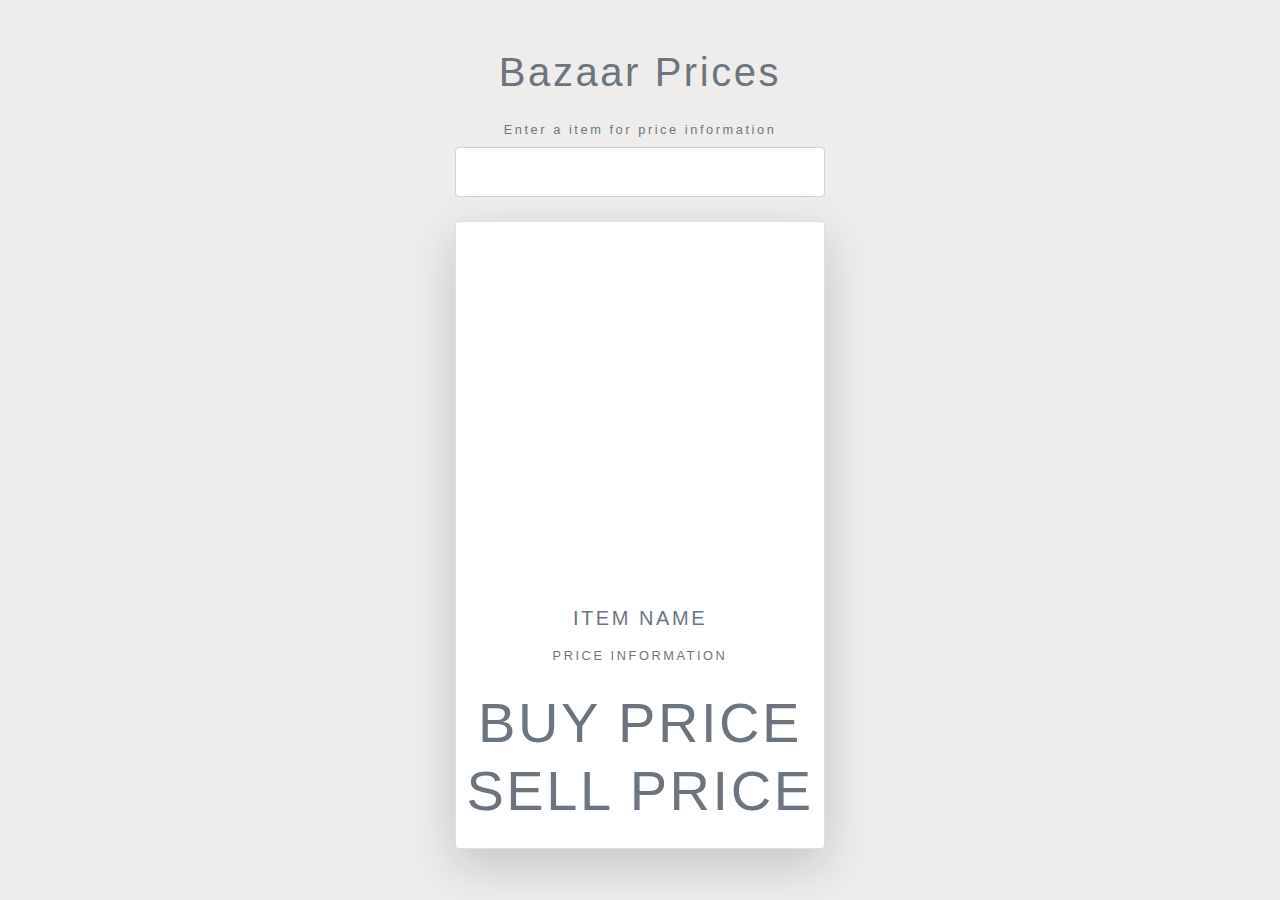
==== bazaarPrices/index.html @ 678d0a2f "renamed folder" ====
<html lang="en">
  <head>
    <meta charset="UTF-8" />
    <meta name="viewport" content="width=device-width, initial-scale=1.0" />
    <meta http-equiv="X-UA-Compatible" content="ie=edge" />
    <link
      rel="stylesheet"
      href="https://stackpath.bootstrapcdn.com/bootstrap/4.5.2/css/bootstrap.min.css"
      integrity="sha384-JcKb8q3iqJ61gNV9KGb8thSsNjpSL0n8PARn9HuZOnIxN0hoP+VmmDGMN5t9UJ0Z"
      crossorigin="anonymous"
    />
    <link rel="stylesheet" href="styles.css" />
    <title>Bazaar Prices</title>
  </head>

  <body>
    <div class="container my-5 mx-auto">
      <h1 class="text-muted text-center my-4">Bazaar Prices</h1>

      <form class="change-location my-4 text-center text-muted">
        <label for="item">Enter a item for price information</label>
        <input type="text" name="item" class="form-control p-4" />
      </form>

      <div class="card shadow-lg rounded">
        <img
          src="[data-uri]%3D%3D"
          class="time card-img-top itemImage"
        />
        <div class="icon bg-light mx-auto text-center">
          <!-- icon here later -->
        </div>
        <div class="text-muted text-uppercase text-center details">
          <h5 class="my-3 itemName">Item Name</h5>
          <div class="my-3">Price Information</div>
          <div class="display-4 my-4">
            <span class="buyPrice">Buy Price</span>
            <br />
            <span class="sellPrice">Sell Price</span>
          </div>
        </div>
      </div>
    </div>

    <script src="scripts/wrangle.js"></script>
    <script src="scripts/app.js"></script>
  </body>
</html>
---- bazaarPrices/styles.css ----
body {
  background: #eeedec;
  letter-spacing: 0.2em;
  font-size: 0.8em;
}
.container {
  max-width: 400px;
}
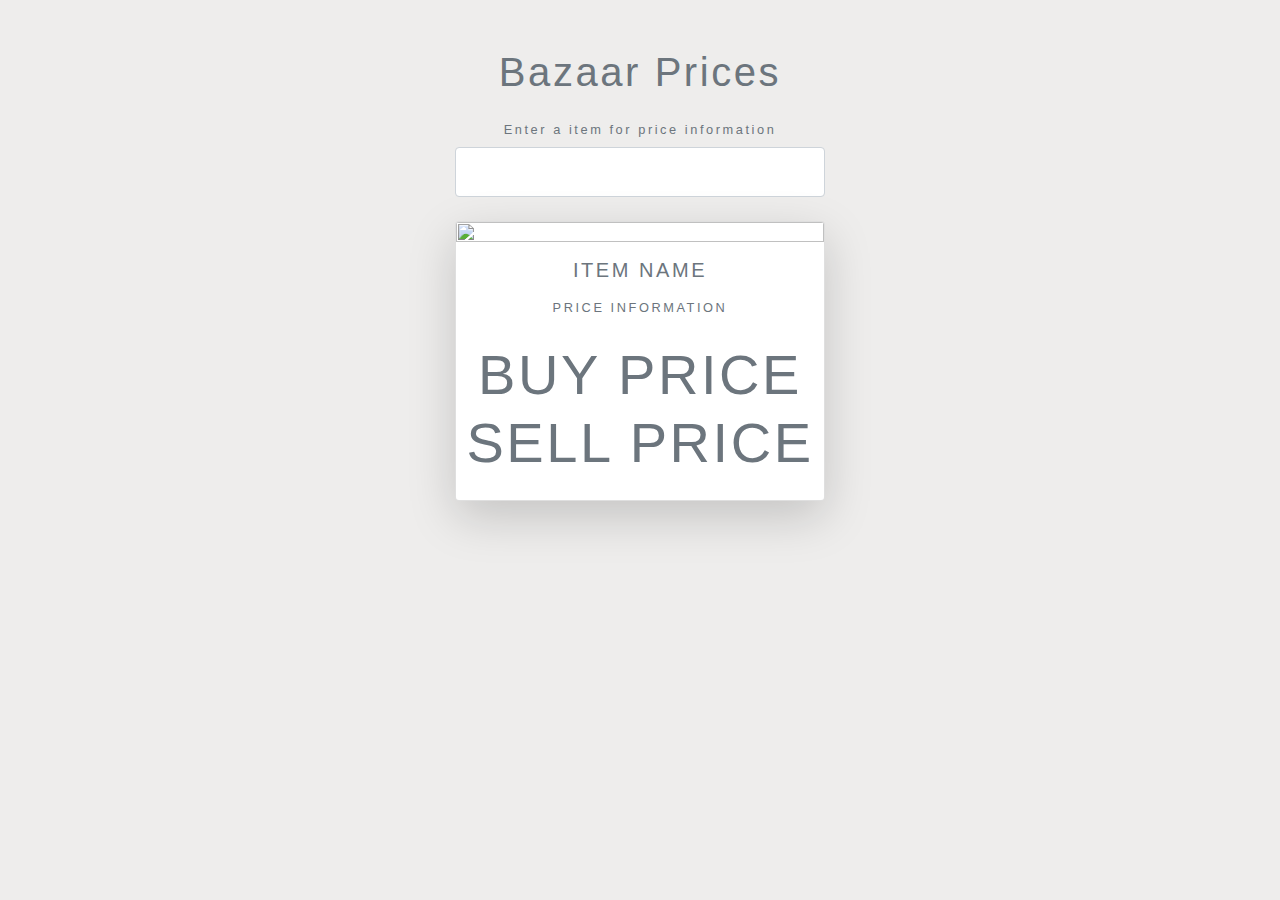
==== commit e8519bc0: "renamed images" ====
--- a/bazaarPrices/index.html
+++ b/bazaarPrices/index.html
@@ -1,48 +1,43 @@
 <html lang="en">
-  <head>
-    <meta charset="UTF-8" />
-    <meta name="viewport" content="width=device-width, initial-scale=1.0" />
-    <meta http-equiv="X-UA-Compatible" content="ie=edge" />
-    <link
-      rel="stylesheet"
-      href="https://stackpath.bootstrapcdn.com/bootstrap/4.5.2/css/bootstrap.min.css"
-      integrity="sha384-JcKb8q3iqJ61gNV9KGb8thSsNjpSL0n8PARn9HuZOnIxN0hoP+VmmDGMN5t9UJ0Z"
-      crossorigin="anonymous"
-    />
-    <link rel="stylesheet" href="styles.css" />
-    <title>Bazaar Prices</title>
-  </head>
 
-  <body>
-    <div class="container my-5 mx-auto">
-      <h1 class="text-muted text-center my-4">Bazaar Prices</h1>
+<head>
+  <meta charset="UTF-8" />
+  <meta name="viewport" content="width=device-width, initial-scale=1.0" />
+  <meta http-equiv="X-UA-Compatible" content="ie=edge" />
+  <link rel="stylesheet" href="https://stackpath.bootstrapcdn.com/bootstrap/4.5.2/css/bootstrap.min.css"
+    integrity="sha384-JcKb8q3iqJ61gNV9KGb8thSsNjpSL0n8PARn9HuZOnIxN0hoP+VmmDGMN5t9UJ0Z" crossorigin="anonymous" />
+  <link rel="stylesheet" href="styles.css" />
+  <title>Bazaar Prices</title>
+</head>
 
-      <form class="change-location my-4 text-center text-muted">
-        <label for="item">Enter a item for price information</label>
-        <input type="text" name="item" class="form-control p-4" />
-      </form>
+<body>
+  <div class="container my-5 mx-auto">
+    <h1 class="text-muted text-center my-4">Bazaar Prices</h1>
 
-      <div class="card shadow-lg rounded">
-        <img
-          src="[data-uri]%3D%3D"
-          class="time card-img-top itemImage"
-        />
-        <div class="icon bg-light mx-auto text-center">
-          <!-- icon here later -->
-        </div>
-        <div class="text-muted text-uppercase text-center details">
-          <h5 class="my-3 itemName">Item Name</h5>
-          <div class="my-3">Price Information</div>
-          <div class="display-4 my-4">
-            <span class="buyPrice">Buy Price</span>
-            <br />
-            <span class="sellPrice">Sell Price</span>
-          </div>
+    <form class="change-location my-4 text-center text-muted">
+      <label for="item">Enter a item for price information</label>
+      <input type="text" name="item" class="form-control p-4" />
+    </form>
+
+    <div class="card shadow-lg rounded">
+      <img src="https://via.placeholder.com/400x300" class="time card-img-top itemImage" />
+      <div class="icon bg-light mx-auto text-center">
+        <!-- icon here later -->
+      </div>
+      <div class="text-muted text-uppercase text-center details">
+        <h5 class="my-3 itemName">Item Name</h5>
+        <div class="my-3">Price Information</div>
+        <div class="display-4 my-4">
+          <span class="buyPrice">Buy Price</span>
+          <br />
+          <span class="sellPrice">Sell Price</span>
         </div>
       </div>
     </div>
+  </div>
 
-    <script src="scripts/wrangle.js"></script>
-    <script src="scripts/app.js"></script>
-  </body>
-</html>
+  <script src="scripts/wrangle.js"></script>
+  <script src="scripts/app.js"></script>
+</body>
+
+</html>